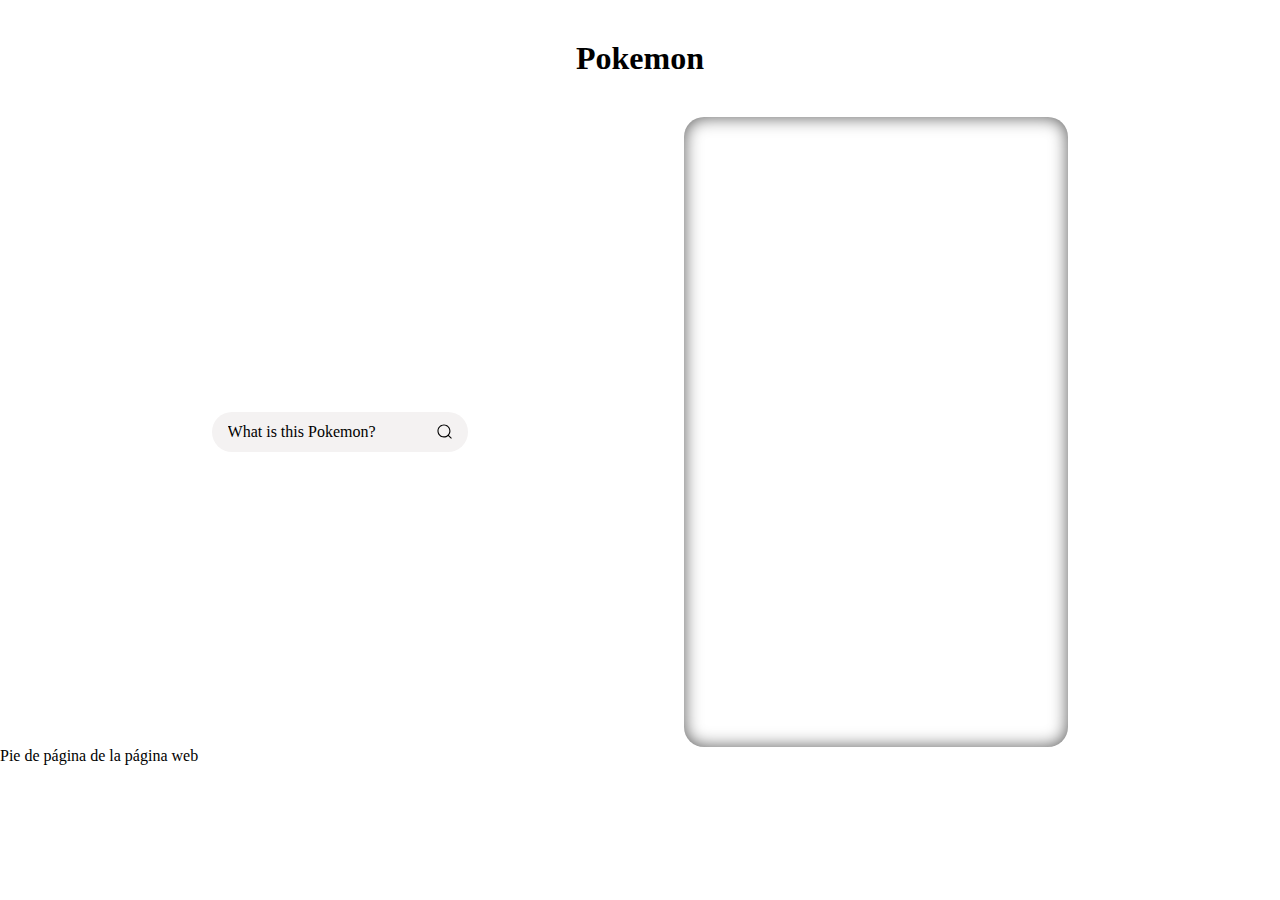
==== Pokemon/index.html @ e5312f39 "Se carga api de Pokemon" ====
<!DOCTYPE html>
<html lang="es">
  <head>
    <meta charset="UTF-8" />
    <meta name="viewport" content="width=device-width, initial-scale=1.0" />
    <title>Título de tu página</title>
    <!-- Enlaces a archivos CSS -->
    <link
      rel="stylesheet"
      href="https://cdnjs.cloudflare.com/ajax/libs/font-awesome/6.5.1/css/all.min.css"
      integrity="sha512-DTOQO9RWCH3ppGqcWaEA1BIZOC6xxalwEsw9c2QQeAIftl+Vegovlnee1c9QX4TctnWMn13TZye+giMm8e2LwA=="
      crossorigin="anonymous"
      referrerpolicy="no-referrer"
    />
    <link rel="stylesheet" href="style/styles.css" />
    <!-- Enlaces a archivos JavaScript -->
    <script src="app/app.js" defer></script>
  </head>
  <body>
    <!-- Contenido de tu página -->
    <header class="header">
      <h1>Pokemon</h1>
    </header>
    <main class="main">
        <section class="main__container">
      <section class="main__search">
        <input type="text" class="search__input" placeholder="What is this Pokemon?" id="searcher"/>
        <button class="search__button">
          <svg class="search__icon" aria-hidden="true" viewBox="0 0 24 24">
            <g>
              <path
                d="M21.53 20.47l-3.66-3.66C19.195 15.24 20 13.214 20 11c0-4.97-4.03-9-9-9s-9 4.03-9 9 4.03 9 9 9c2.215 0 4.24-.804 5.808-2.13l3.66 3.66c.147.146.34.22.53.22s.385-.073.53-.22c.295-.293.295-.767.002-1.06zM3.5 11c0-4.135 3.365-7.5 7.5-7.5s7.5 3.365 7.5 7.5-3.365 7.5-7.5 7.5-7.5-3.365-7.5-7.5z"
              ></path>
            </g>
          </svg>
        </button>
      </section>
      <section class="main__container2">
        <h2 id="titlePokemon"></h2>
        <figure class="imgPokemon" id="imagenPokemon">

        </figure>
        <div class="main__description" id="description">

        </div>
      </section>
    </main>
    <footer>
      <p>Pie de página de la página web</p>
    </footer>
  </body>
</html>
---- Pokemon/style/styles.css ----
/* Reset CSS */
* {
  box-sizing: border-box;
  margin: 0;
  padding: 0;
}

/* Global Styles */
body {
  width: 100vw;
  font-family: Georgia, "Times New Roman", Times, serif;
}

img,
picture,
video,
iframe,
figure {
  width: 100%;
  display: block;
  -o-object-fit: cover;
  object-fit: cover;
  -o-object-position: center center;
  object-position: center center;
}

/* Header */

.header {
  display: flex;
  justify-content: center;
  padding: 40px;
}

.main {
  width: 100%;
  height: 70vh;
  display: flex;
  justify-content: space-evenly;
}

.main__container {
  display: flex;
  gap: 20px;
  width: 100%;
  justify-content: space-evenly;
}

.main__search {
  display: flex;
  align-items: center;
}

.search__input {
  font-family: inherit;
  font-size: inherit;
  background-color: #f4f2f2;
  border: none;
  color: #000;
  padding: 0.7rem 1rem;
  border-radius: 30px;
  width: 16em;
  transition: all ease-in-out 0.5s;
  margin-right: -2rem;
}

.search__input:hover,
.search__input:focus {
  box-shadow: 0 0 1em #00000013;
}

.search__input:focus {
  outline: none;
  background-color: #f0eeee;
}

.search__input::-webkit-input-placeholder {
  font-weight: 100;
  color: #000;
}

.search__input:focus + .search__button {
  background-color: #f0eeee;
}

.search__button {
  border: none;
  background-color: #f4f2f2;
  margin-top: 0.1em;
}

.search__button:hover {
  cursor: pointer;
}

.search__icon {
  height: 1.3em;
  width: 1.3em;
  fill: #000;
}

.main__container2 {
  width: 30%;
  border-radius: 20px;
  display: flex;
  flex-direction: column;
  align-items: center;
  padding: 20px;
  box-shadow: 0px 0px 17px 0px rgba(0, 0, 0, 0.67) inset;
  -webkit-box-shadow: 0px 0px 17px 0px rgba(0, 0, 0, 0.67) inset;
  -moz-box-shadow: 0px 0px 17px 0px rgba(0, 0, 0, 0.67) inset;
}
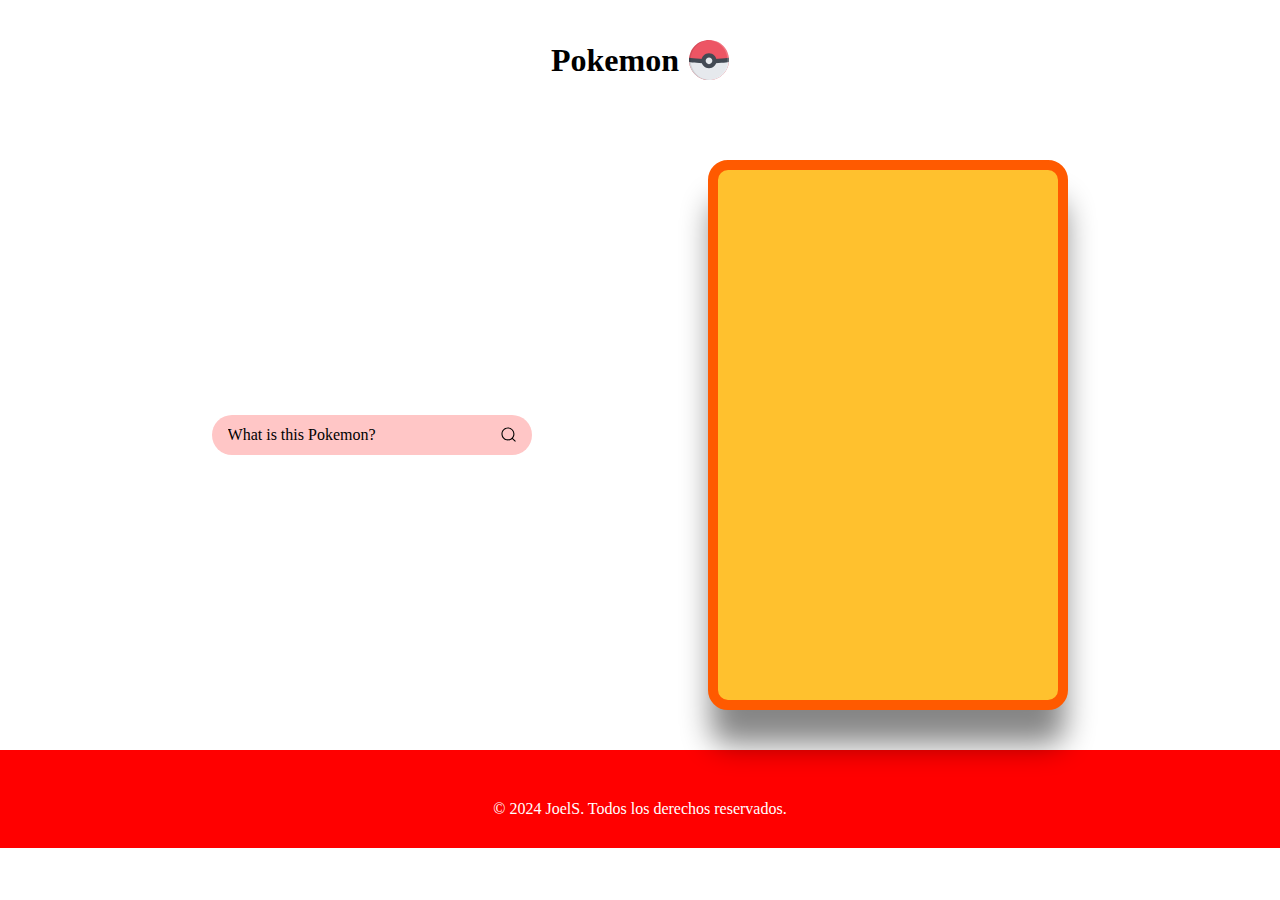
==== commit 4d88d4ab: "Se añaden colores y se vuelve responsive" ====
--- a/Pokemon/index.html
+++ b/Pokemon/index.html
@@ -12,6 +12,7 @@
       crossorigin="anonymous"
       referrerpolicy="no-referrer"
     />
+    
     <link rel="stylesheet" href="style/styles.css" />
     <!-- Enlaces a archivos JavaScript -->
     <script src="app/app.js" defer></script>
@@ -19,6 +20,7 @@
   <body>
     <!-- Contenido de tu página -->
     <header class="header">
+      <img class="header__img" src="assets/pokeball.svg" alt="pokeball--v2"/>
       <h1>Pokemon</h1>
     </header>
     <main class="main">
@@ -35,18 +37,31 @@
           </svg>
         </button>
       </section>
-      <section class="main__container2">
-        <h2 id="titlePokemon"></h2>
+      <section class="main2__container">
+        <div class="main2__title">
+          <h2 id="titlePokemon"></h2>
+          <figure class="main2__gif" id="gif">
+
+          </figure>
+        </div>
+        
         <figure class="imgPokemon" id="imagenPokemon">
 
         </figure>
-        <div class="main__description" id="description">
+        <div class="main2__description" id="description">
 
         </div>
       </section>
     </main>
-    <footer>
-      <p>Pie de página de la página web</p>
+    <footer class="footer">
+        <section class="footer__icons">
+            <i class="fa-brands fa-facebook"></i>
+            <i class="fa-brands fa-instagram"></i>
+            <i class="fa-brands fa-x-twitter"></i>
+            <i class="fa-brands fa-whatsapp"></i>
+            <i class="fa-brands fa-youtube"></i>
+        </section>
+        <p class="footer__copyright">© 2024 JoelS. Todos los derechos reservados.</p>
     </footer>
   </body>
 </html>
--- a/Pokemon/style/styles.css
+++ b/Pokemon/style/styles.css
@@ -18,10 +18,6 @@
 figure {
   width: 100%;
   display: block;
-  -o-object-fit: cover;
-  object-fit: cover;
-  -o-object-position: center center;
-  object-position: center center;
 }
 
 /* Header */
@@ -30,6 +26,15 @@
   display: flex;
   justify-content: center;
   padding: 40px;
+  align-items: center;
+  flex-direction: row-reverse;
+  gap: 10px;
+}
+
+.header__img {
+  height: 40px;
+  width: 40px;
+  border: none;
 }
 
 .main {
@@ -37,6 +42,7 @@
   height: 70vh;
   display: flex;
   justify-content: space-evenly;
+  padding: 40px;
 }
 
 .main__container {
@@ -54,12 +60,12 @@
 .search__input {
   font-family: inherit;
   font-size: inherit;
-  background-color: #f4f2f2;
+  background-color: #ffc6c6;
   border: none;
   color: #000;
   padding: 0.7rem 1rem;
   border-radius: 30px;
-  width: 16em;
+  width: 20em;
   transition: all ease-in-out 0.5s;
   margin-right: -2rem;
 }
@@ -85,7 +91,7 @@
 
 .search__button {
   border: none;
-  background-color: #f4f2f2;
+  background-color: #ffc6c6;
   margin-top: 0.1em;
 }
 
@@ -99,14 +105,102 @@
   fill: #000;
 }
 
-.main__container2 {
+.main2__container {
   width: 30%;
   border-radius: 20px;
   display: flex;
   flex-direction: column;
   align-items: center;
+  justify-content: space-around;
   padding: 20px;
-  box-shadow: 0px 0px 17px 0px rgba(0, 0, 0, 0.67) inset;
-  -webkit-box-shadow: 0px 0px 17px 0px rgba(0, 0, 0, 0.67) inset;
-  -moz-box-shadow: 0px 0px 17px 0px rgba(0, 0, 0, 0.67) inset;
-}
+  background-color: #ffc12e;
+  border: 10px solid #ff5a00;
+  box-shadow: 0px 37px 30px -3px rgba(0, 0, 0, 0.48);
+  -webkit-box-shadow: 0px 37px 30px -3px rgba(0, 0, 0, 0.48);
+  -moz-box-shadow: 0px 37px 30px -3px rgba(0, 0, 0, 0.48);
+}
+
+.main2__title {
+  display: flex;
+  align-items: center;
+  gap: 15px;
+}
+
+.main2__gif {
+  height: 40px;
+  width: 40px;
+}
+
+.gifPokemon {
+  border-radius: 4px;
+  border: 1px solid #ff5a00;
+}
+
+figure {
+  height: 60%;
+  width: 100%;
+}
+
+img {
+  border: 6px solid #ff5a00;
+  background-color: #fff;
+  width: 100%;
+  height: 100%;
+  object-fit: contain;
+}
+
+.main2_description {
+  width: 100%;
+  height: 100%;
+}
+
+p {
+  text-align: justify;
+}
+
+/* Footer */
+.footer {
+  background-color: red;
+  color: #fff;
+  text-align: center;
+  padding: 20px;
+  display: flex;
+  flex-direction: column;
+  align-items: center;
+}
+
+.footer__icons {
+  font-size: 20px;
+  padding: 10px;
+}
+.footer__copyright {
+  padding: 10px;
+}
+
+@media screen and (max-width: 768px) {
+  .main__container {
+    display: flex;
+    gap: 20px;
+    width: 100%;
+    flex-direction: column;
+    align-items: center;
+  }
+
+  .main2__container {
+    width: 40%;
+  }
+}
+
+@media screen and (max-width: 390px) {
+  .main__container {
+    display: flex;
+    gap: 20px;
+    width: 100%;
+    flex-direction: column;
+    align-items: center;
+  }
+
+  .main2__container {
+    width: 90%;
+  }
+}
